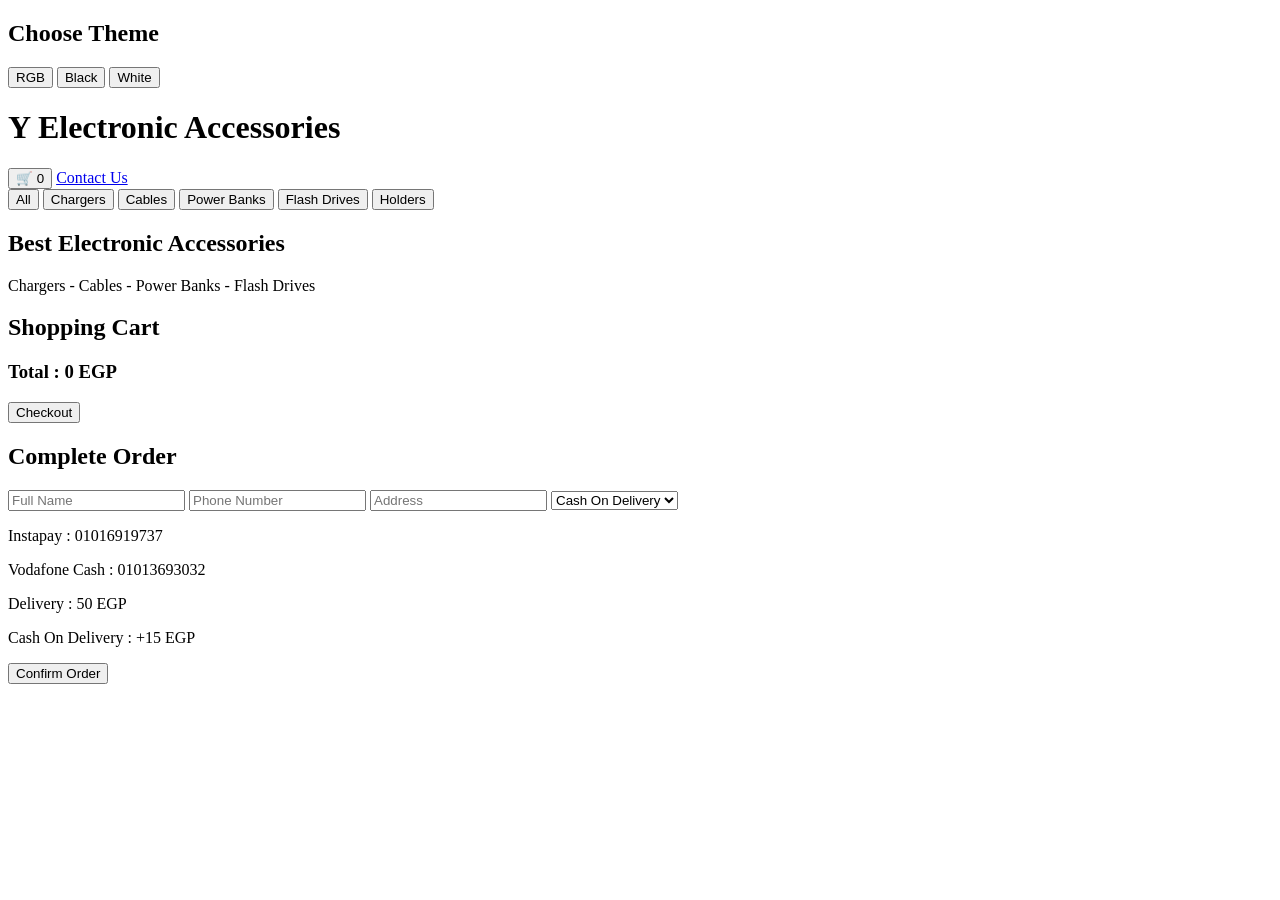
==== index.html @ 68b1f6f7 "Rename index.html.html to index.html" ====
<!DOCTYPE html>
<html lang="en">
<head>
<meta charset="UTF-8">
<meta name="viewport" content="width=device-width, initial-scale=1.0">
<title>Y Electronic Accessories</title>

<link rel="stylesheet" href="style.css">
</head>

<body>

<!-- Theme Buttons -->
<div class="theme-box">
    <h2>Choose Theme</h2>

    <div class="theme-buttons">
        <button onclick="setTheme('rgb')">RGB</button>
        <button onclick="setTheme('black')">Black</button>
        <button onclick="setTheme('white')">White</button>
    </div>
</div>

<!-- Header -->
<header>

    <h1>Y Electronic Accessories</h1>

    <div class="top-buttons">

        <button class="cart-btn" onclick="toggleCart()">
            🛒 <span id="cart-count">0</span>
        </button>

        <a href="contact.html" class="contact-btn">
            Contact Us
        </a>

    </div>

    <div class="filters">

        <button onclick="displayProducts(products)">
            All
        </button>

        <button onclick="filterCategory('Chargers')">
            Chargers
        </button>

        <button onclick="filterCategory('Cables')">
            Cables
        </button>

        <button onclick="filterCategory('Power Banks')">
            Power Banks
        </button>

        <button onclick="filterCategory('Flash Drives')">
            Flash Drives
        </button>

        <button onclick="filterCategory('Holders')">
            Holders
        </button>

    </div>

</header>

<!-- Store Title -->
<section class="hero">

    <h2>Best Electronic Accessories</h2>

    <p>
        Chargers - Cables - Power Banks - Flash Drives
    </p>

</section>

<!-- Products -->
<div id="products" class="products-grid"></div>

<!-- Cart -->
<div id="cart-sidebar" class="cart-sidebar">

    <h2>Shopping Cart</h2>

    <div id="cart-items"></div>

    <h3>
        Total :
        <span id="cart-total">0</span>
        EGP
    </h3>

    <button onclick="showOrderForm()" class="checkout-btn">
        Checkout
    </button>

</div>

<!-- Order Form -->
<div id="orderModal" class="modal">

    <div class="modal-content">

        <h2>Complete Order</h2>

        <input
            type="text"
            id="customerName"
            placeholder="Full Name"
        >

        <input
            type="text"
            id="customerPhone"
            placeholder="Phone Number"
        >

        <input
            type="text"
            id="customerAddress"
            placeholder="Address"
        >

        <select
            id="paymentMethod"
            onchange="togglePaymentNote()"
        >
            <option value="Cash On Delivery">
                Cash On Delivery
            </option>

            <option value="Instapay">
                Instapay
            </option>

            <option value="Vodafone Cash">
                Vodafone Cash
            </option>
        </select>

        <!-- Payment Note -->
        <div
            id="payment-note"
            style="display:none;"
        >
            <p>
                If you are paying using Vodafone Cash
                or Instapay, please send a screenshot
                of the payment as proof of payment.
                Thank you.
            </p>
        </div>

        <p>Instapay : 01016919737</p>
        <p>Vodafone Cash : 01013693032</p>

        <p>Delivery : 50 EGP</p>
        <p>Cash On Delivery : +15 EGP</p>

        <button
            class="confirm-btn"
            onclick="sendOrder()"
        >
            Confirm Order
        </button>

    </div>

</div>

<script src="script.js"></script>

</body>
</html>
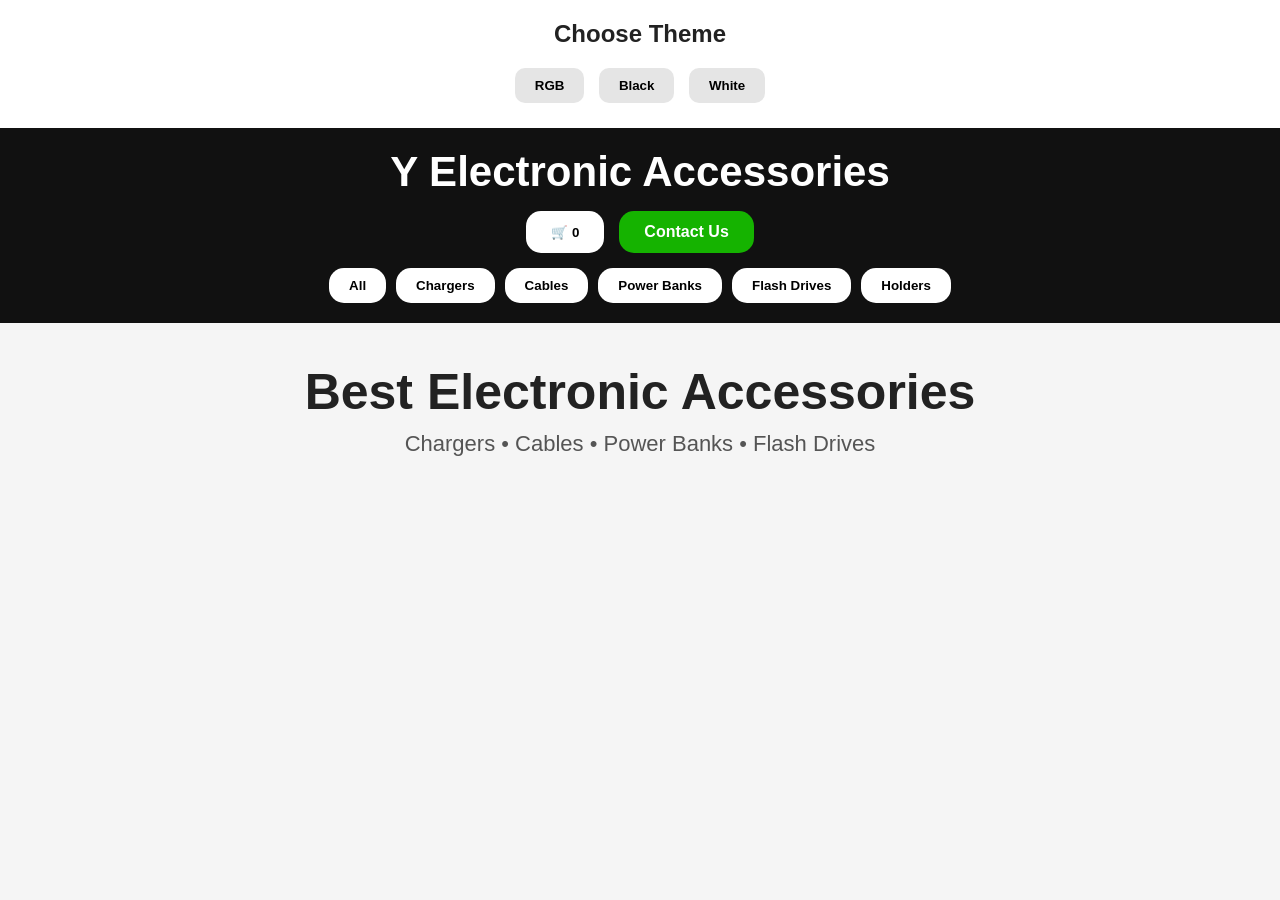
==== commit f78952c7: "Update index.html" ====
--- a/index.html
+++ b/index.html
@@ -4,13 +4,11 @@
 <meta charset="UTF-8">
 <meta name="viewport" content="width=device-width, initial-scale=1.0">
 <title>Y Electronic Accessories</title>
-
 <link rel="stylesheet" href="style.css">
 </head>
 
 <body>
 
-<!-- Theme Buttons -->
 <div class="theme-box">
     <h2>Choose Theme</h2>
 
@@ -21,7 +19,6 @@
     </div>
 </div>
 
-<!-- Header -->
 <header>
 
     <h1>Y Electronic Accessories</h1>
@@ -68,21 +65,18 @@
 
 </header>
 
-<!-- Store Title -->
 <section class="hero">
 
     <h2>Best Electronic Accessories</h2>
 
     <p>
-        Chargers - Cables - Power Banks - Flash Drives
+        Chargers • Cables • Power Banks • Flash Drives
     </p>
 
 </section>
 
-<!-- Products -->
 <div id="products" class="products-grid"></div>
 
-<!-- Cart -->
 <div id="cart-sidebar" class="cart-sidebar">
 
     <h2>Shopping Cart</h2>
@@ -95,13 +89,14 @@
         EGP
     </h3>
 
-    <button onclick="showOrderForm()" class="checkout-btn">
+    <button
+        class="checkout-btn"
+        onclick="showOrderForm()">
         Checkout
     </button>
 
 </div>
 
-<!-- Order Form -->
 <div id="orderModal" class="modal">
 
     <div class="modal-content">
@@ -111,25 +106,27 @@
         <input
             type="text"
             id="customerName"
-            placeholder="Full Name"
-        >
+            placeholder="Full Name">
 
         <input
             type="text"
             id="customerPhone"
-            placeholder="Phone Number"
-        >
+            placeholder="Phone Number">
+
+        <input
+            type="email"
+            id="customerEmail"
+            placeholder="Email Address">
 
         <input
             type="text"
             id="customerAddress"
-            placeholder="Address"
-        >
+            placeholder="Address">
 
         <select
             id="paymentMethod"
-            onchange="togglePaymentNote()"
-        >
+            onchange="togglePaymentNote()">
+
             <option value="Cash On Delivery">
                 Cash On Delivery
             </option>
@@ -141,32 +138,32 @@
             <option value="Vodafone Cash">
                 Vodafone Cash
             </option>
+
         </select>
 
-        <!-- Payment Note -->
         <div
             id="payment-note"
-            style="display:none;"
-        >
+            style="display:none;">
+
             <p>
-                If you are paying using Vodafone Cash
-                or Instapay, please send a screenshot
-                of the payment as proof of payment.
-                Thank you.
+                If you pay using Instapay or Vodafone Cash,
+                please send a payment screenshot.
             </p>
+
         </div>
 
         <p>Instapay : 01016919737</p>
         <p>Vodafone Cash : 01013693032</p>
 
-        <p>Delivery : 50 EGP</p>
-        <p>Cash On Delivery : +15 EGP</p>
+        <p>Delivery : 70 EGP</p>
+        <p>Cash On Delivery Fee : +12 EGP</p>
 
         <button
             class="confirm-btn"
-            onclick="sendOrder()"
-        >
+            onclick="sendOrder()">
+
             Confirm Order
+
         </button>
 
     </div>
--- a/style.css
+++ b/style.css
@@ -0,0 +1,319 @@
+*{
+    margin:0;
+    padding:0;
+    box-sizing:border-box;
+    font-family:Arial,sans-serif;
+}
+
+body{
+    background:#f5f5f5;
+    color:#222;
+}
+
+/* Theme */
+
+.theme-box{
+    text-align:center;
+    padding:20px;
+    background:white;
+}
+
+.theme-box h2{
+    margin-bottom:15px;
+}
+
+.theme-buttons button{
+    padding:10px 20px;
+    border:none;
+    border-radius:10px;
+    cursor:pointer;
+    margin:5px;
+    background:#e5e5e5;
+    font-weight:bold;
+}
+
+/* Header */
+
+header{
+    background:#111;
+    color:white;
+    padding:20px;
+    text-align:center;
+}
+
+header h1{
+    margin-bottom:15px;
+    font-size:42px;
+}
+
+.top-buttons{
+    display:flex;
+    justify-content:center;
+    gap:15px;
+    margin-bottom:15px;
+}
+
+.cart-btn{
+    background:white;
+    color:black;
+    border:none;
+    padding:12px 25px;
+    border-radius:15px;
+    cursor:pointer;
+    font-weight:bold;
+}
+
+.contact-btn{
+    background:#15b300;
+    color:white;
+    text-decoration:none;
+    padding:12px 25px;
+    border-radius:15px;
+    font-weight:bold;
+}
+
+.filters{
+    display:flex;
+    justify-content:center;
+    flex-wrap:wrap;
+    gap:10px;
+}
+
+.filters button{
+    background:white;
+    border:none;
+    padding:10px 20px;
+    border-radius:15px;
+    cursor:pointer;
+    font-weight:bold;
+}
+
+/* Hero */
+
+.hero{
+    text-align:center;
+    padding:40px 20px;
+}
+
+.hero h2{
+    font-size:50px;
+    margin-bottom:10px;
+}
+
+.hero p{
+    font-size:22px;
+    color:#555;
+}
+
+/* Products */
+
+.products-grid{
+    display:grid;
+    grid-template-columns:repeat(auto-fit,minmax(280px,1fr));
+    gap:30px;
+    padding:30px;
+}
+
+.product-card{
+    background:white;
+    border-radius:15px;
+    text-align:center;
+    padding:20px;
+    box-shadow:0 3px 15px rgba(0,0,0,.1);
+}
+
+.product-card img{
+    width:100%;
+    height:220px;
+    object-fit:contain;
+}
+
+.product-card h3{
+    margin:15px 0;
+    font-size:28px;
+}
+
+.product-card p{
+    font-size:32px;
+    font-weight:bold;
+    margin-bottom:15px;
+}
+
+.product-buttons{
+    display:flex;
+    justify-content:center;
+    gap:10px;
+}
+
+.order-btn{
+    background:#2196f3;
+    color:white;
+    border:none;
+    padding:12px 20px;
+    border-radius:10px;
+    cursor:pointer;
+}
+
+.add-btn{
+    background:#2ecc71;
+    color:white;
+    border:none;
+    padding:12px 20px;
+    border-radius:10px;
+    cursor:pointer;
+}
+
+/* Cart Sidebar */
+
+.cart-sidebar{
+    position:fixed;
+    right:-400px;
+    top:0;
+    width:350px;
+    height:100%;
+    background:white;
+    padding:20px;
+    transition:.4s;
+    overflow:auto;
+    box-shadow:-5px 0 20px rgba(0,0,0,.2);
+}
+
+.cart-sidebar.active{
+    right:0;
+}
+
+.cart-item{
+    border-bottom:1px solid #ddd;
+    padding:10px 0;
+}
+
+.qty-controls{
+    margin-top:10px;
+    display:flex;
+    justify-content:center;
+    align-items:center;
+    gap:10px;
+}
+
+.qty-controls button{
+    width:30px;
+    height:30px;
+    border:none;
+    border-radius:50%;
+    background:#2196f3;
+    color:white;
+    cursor:pointer;
+}
+
+.checkout-btn{
+    width:100%;
+    margin-top:15px;
+    padding:12px;
+    border:none;
+    background:#2ecc71;
+    color:white;
+    border-radius:10px;
+    cursor:pointer;
+}
+
+/* Modal */
+
+.modal{
+    display:none;
+    position:fixed;
+    inset:0;
+    background:rgba(0,0,0,.6);
+}
+
+.modal-content{
+    background:white;
+    width:90%;
+    max-width:500px;
+    margin:50px auto;
+    padding:20px;
+    border-radius:15px;
+}
+
+.modal-content h2{
+    text-align:center;
+    margin-bottom:15px;
+}
+
+.modal-content input,
+.modal-content select{
+    width:100%;
+    padding:12px;
+    margin-bottom:10px;
+}
+
+.confirm-btn{
+    width:100%;
+    padding:12px;
+    border:none;
+    background:#2196f3;
+    color:white;
+    border-radius:10px;
+    cursor:pointer;
+}
+
+#payment-note{
+    background:#fff3cd;
+    color:#856404;
+    padding:10px;
+    border-radius:10px;
+    margin-bottom:10px;
+}
+
+/* Themes */
+
+.black-theme{
+    background:#000;
+    color:white;
+}
+
+.black-theme .product-card,
+.black-theme .cart-sidebar,
+.black-theme .modal-content{
+    background:#222;
+    color:white;
+}
+
+.white-theme{
+    background:white;
+    color:black;
+}
+
+.rgb-theme{
+    animation:rgb 6s linear infinite;
+}
+
+@keyframes rgb{
+    0%{background:red;}
+    20%{background:orange;}
+    40%{background:yellow;}
+    60%{background:green;}
+    80%{background:blue;}
+    100%{background:purple;}
+}
+
+/* Mobile */
+
+@media(max-width:768px){
+
+header h1{
+    font-size:30px;
+}
+
+.hero h2{
+    font-size:32px;
+}
+
+.product-card h3{
+    font-size:20px;
+}
+
+.product-card p{
+    font-size:24px;
+}
+
+}
